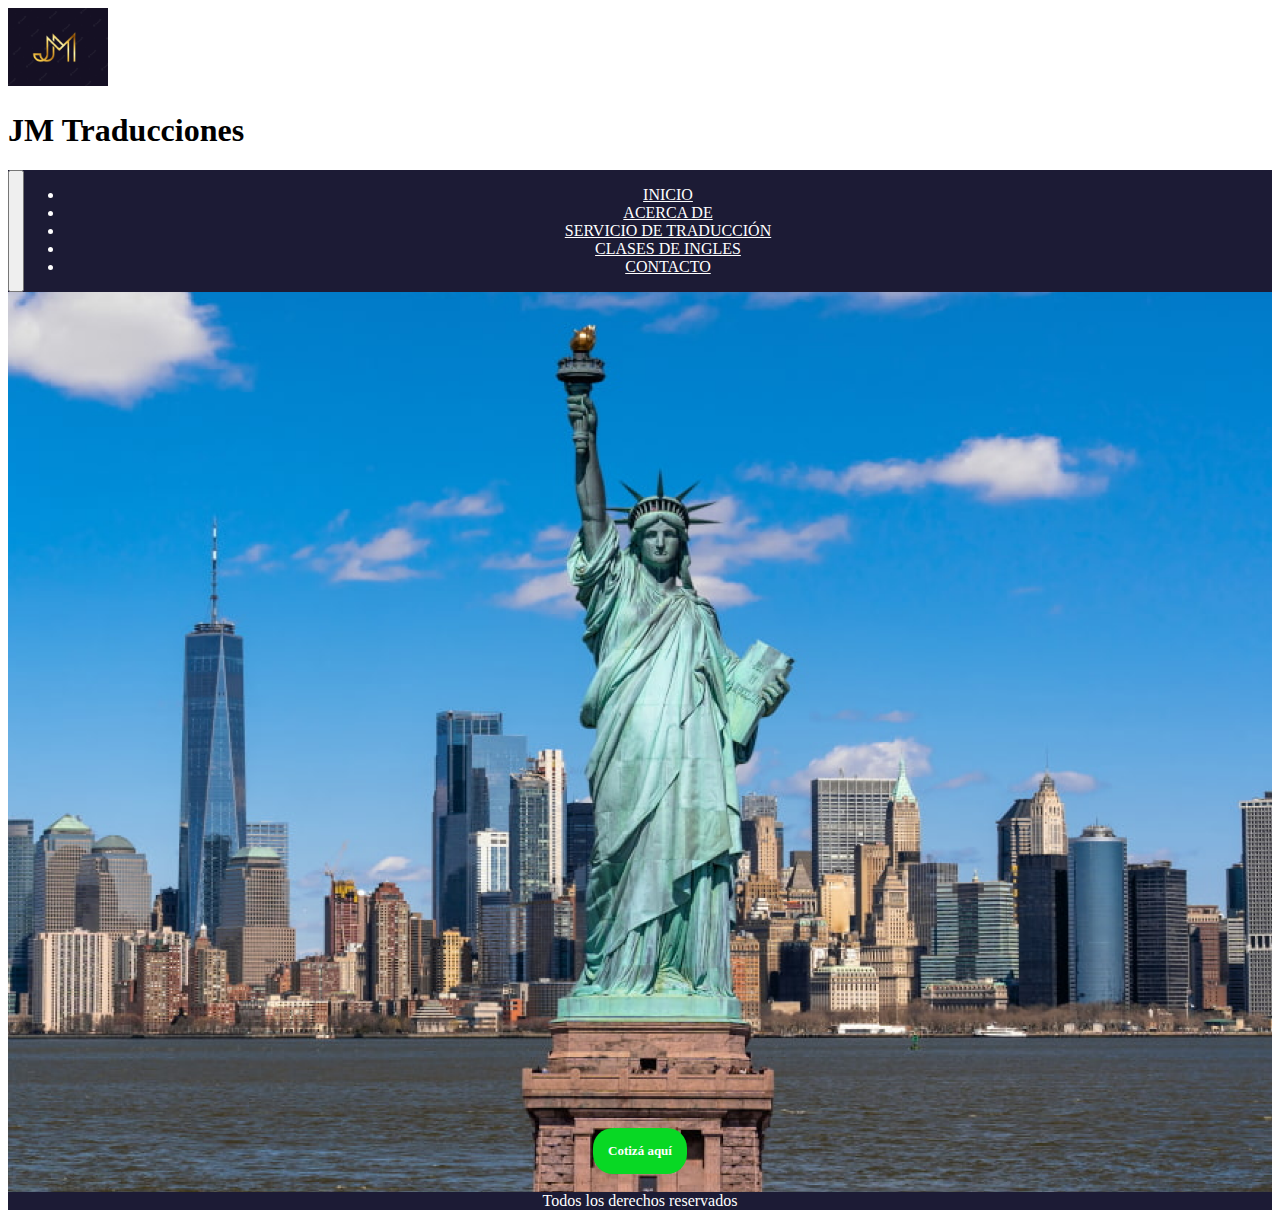
==== index.html @ 0f66285a "first commit" ====
<!DOCTYPE html>
<html lang="es">
<head>
    <meta charset="UTF-8">
    <meta http-equiv="X-UA-Compatible" content="IE=edge">
    <meta name="viewport" content="width=device-width, initial-scale=1.0">
    <title>JM</title>
    <link rel="shortcut icon" href="./img/shortcuts.png">
    <link rel="preconnect" href="https://fonts.googleapis.com">
    <link rel="preconnect" href="https://fonts.gstatic.com" crossorigin>
    <link href="https://fonts.googleapis.com/css2?family=Roboto:wght@300&display=swap" rel="stylesheet">
    <link rel="stylesheet" href="./styles/styles.css">

        <!-- CSS only -->
<link href="https://cdn.jsdelivr.net/npm/bootstrap@5.2.0/dist/css/bootstrap.min.css" rel="stylesheet" 
integrity="sha384-gH2yIJqKdNHPEq0n4Mqa/HGKIhSkIHeL5AyhkYV8i59U5AR6csBvApHHNl/vI1Bx" crossorigin="anonymous">
</head>
<body>
    <header class="container-fluid">
        <div class="row">
            <img  src="./img/jm.png" alt="logoJM" width="100" height="auto" class="col-1 m-0 p-0 img-fluid">
            <h1 id="titulojm" class="col-11 text-center">JM Traducciones</h1>
        </div>
    </header>

    <nav  class="col-12 navbar navbar-expand-lg">
        <div id="barra" class="container-fluid">
            <a class="navbar-brand" href="#">MENU</a>
          <button class="navbar-toggler" type="button" data-bs-toggle="collapse" data-bs-target="#navbarNav" aria-controls="navbarNav" aria-expanded="false" aria-label="Toggle navigation">
            <span id="span" class="navbar-toggler-icon"></span>
          </button>
          <div  class="collapse navbar-collapse" id="navbarNav">
            <ul class="navbar-nav">
              <li class="nav-item">
                <a class="nav-link active text-white mx-5" aria-current="page" href="./index.html">INICIO</a>
              </li>
              <li class="nav-item">
                <a class="nav-link text-white mx-5" href="#">ACERCA DE</a>
              </li>
              <li class="nav-item">
                <a class="nav-link text-white mx-5" href="#">SERVICIO DE TRADUCCIÓN</a>
              </li>
              <li class="nav-item">
                <a class="nav-link  text-white mx-5" href="#">CLASES DE INGLES</a>
              </li>
              </li>
              <li class="nav-item">
                <a class="nav-link  text-white mx-5" href="#">CONTACTO</a>
              </li>
              </ul>
          </div>
        </div>
    </nav>
    <!-- main -->
    <main class="container-fluid">
        <h3 id="bottom"><a class="m-2 p-2 align-items-start" href="https://api.whatsapp.com/send?phone=54911&text=Hola,%20vi%20un%20anuncio%20en%20Facebook%20y%20quisiera%20conocer%20m%C3%A1s%20sobre%20tus%20productos"> Cotizá aquí</a></h3>
    </main>
    <footer class="container-fluid mt-2"> Todos los derechos reservados</footer>

<!-- JS only -->
<script src="https://cdn.jsdelivr.net/npm/bootstrap@5.2.0/dist/js/bootstrap.min.js" integrity="sha384-ODmDIVzN+pFdexxHEHFBQH3/9/vQ9uori45z4JjnFsRydbmQbmL5t1tQ0culUzyK" crossorigin="anonymous"></script>
</body>
</html>
---- styles/styles.css ----
header div h1 {
  align-self: center;
}

footer {
  display: flex;
  justify-content: center;
  color: rgb(255, 255, 255);
  background-color: #1C1B35;
}

#barra {
  display: flex;
  justify-content: center;
  background-color: #1C1B35;
  color: rgb(255, 255, 255);
}
#barra a {
  background-color: #1C1B35;
  color: rgb(255, 255, 255);
}
#barra a:hover {
  background-color: #3d38a8;
}

span {
  background-color: rgb(255, 255, 255);
}

#navbarNav {
  flex: auto;
}
#navbarNav ul {
  flex: auto;
}
#navbarNav ul li {
  flex: auto;
  text-align: center;
}

@media (min-width: 1000px) {
  .navbar-brand {
    display: none;
  }
}
main {
  display: flex;
  justify-content: center;
  align-items: flex-end;
  height: 100vh;
  background-image: url(../img/estatua_libertad.png);
  background-repeat: no-repeat;
  background-position: center;
  background-size: cover;
}

#bottom a {
  display: flex;
  border-radius: 20px;
  padding: 15px;
  font-size: small;
  color: rgb(255, 255, 255);
  text-decoration: none;
  background-color: rgb(8, 216, 36);
}
#bottom a:hover {
  background-color: rgb(19, 102, 44);
}/*# sourceMappingURL=styles.css.map */
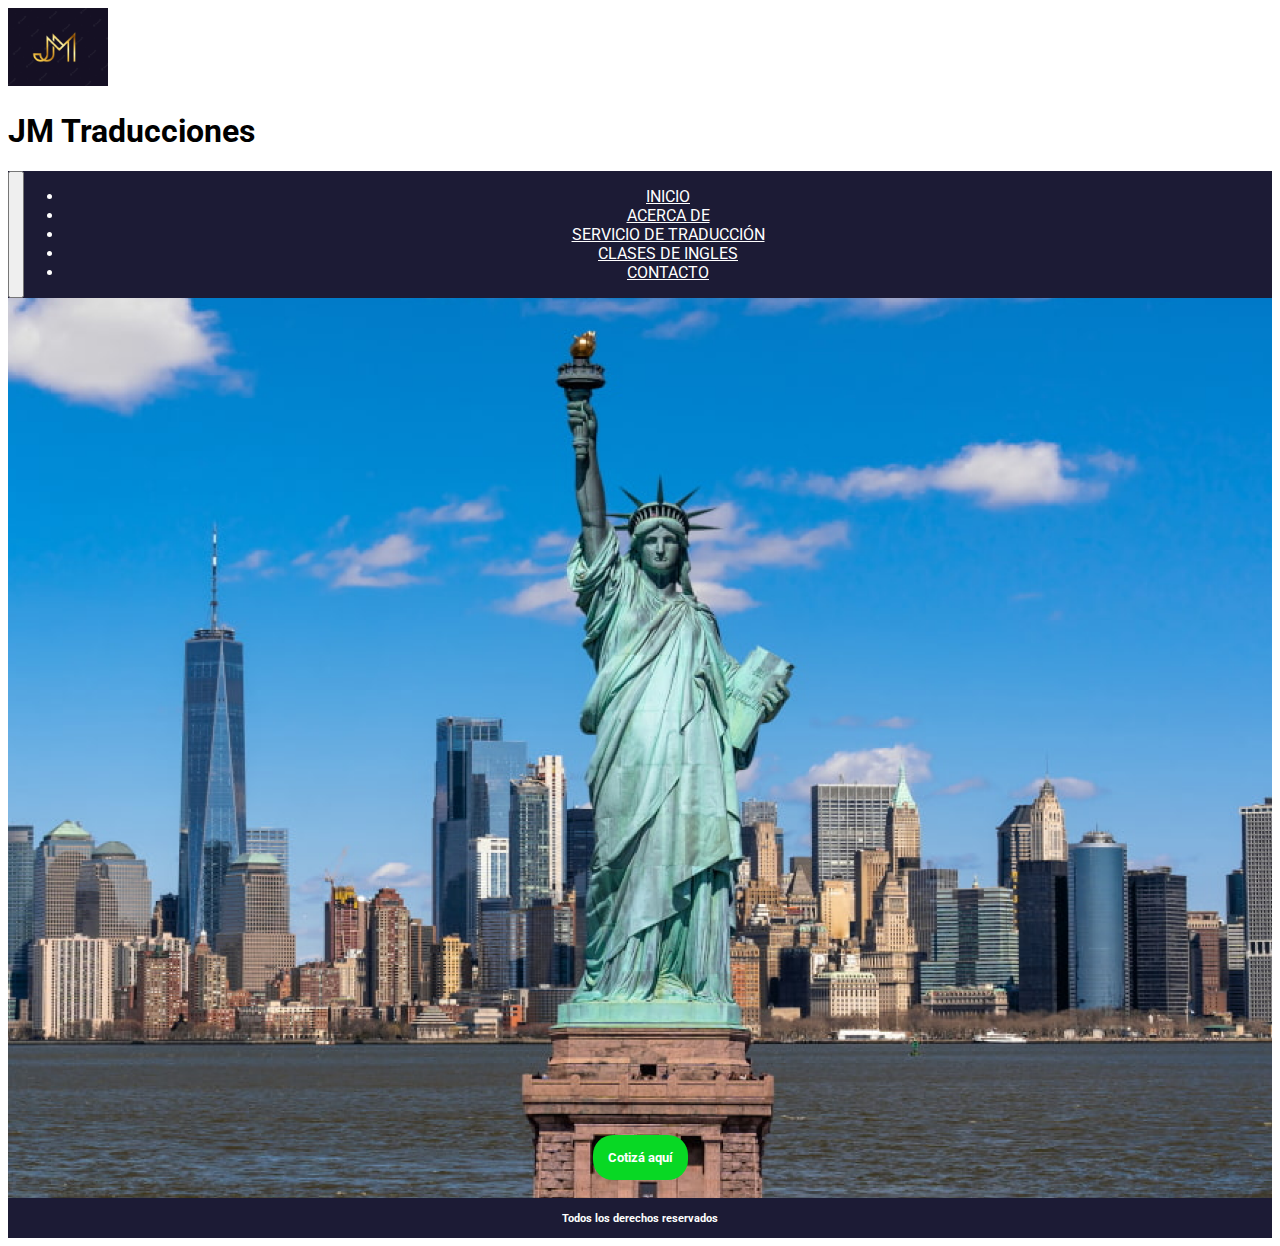
==== commit 6501a3f7: "first commit" ====
--- a/index.html
+++ b/index.html
@@ -4,60 +4,59 @@
     <meta charset="UTF-8">
     <meta http-equiv="X-UA-Compatible" content="IE=edge">
     <meta name="viewport" content="width=device-width, initial-scale=1.0">
-    <title>JM</title>
+    <meta name="description" content="Pagina principal de traducciones en ingles">
+    <meta name="keywords" content="Idioma, ingles, traducciones, clases de ingles">
+    <title>JM - Traducciones</title>
     <link rel="shortcut icon" href="./img/shortcuts.png">
     <link rel="preconnect" href="https://fonts.googleapis.com">
     <link rel="preconnect" href="https://fonts.gstatic.com" crossorigin>
     <link href="https://fonts.googleapis.com/css2?family=Roboto:wght@300&display=swap" rel="stylesheet">
+        <!-- CSS only -->
+    <link href="https://cdn.jsdelivr.net/npm/bootstrap@5.2.0/dist/css/bootstrap.min.css" rel="stylesheet" 
+    integrity="sha384-gH2yIJqKdNHPEq0n4Mqa/HGKIhSkIHeL5AyhkYV8i59U5AR6csBvApHHNl/vI1Bx" crossorigin="anonymous">
     <link rel="stylesheet" href="./styles/styles.css">
-
-        <!-- CSS only -->
-<link href="https://cdn.jsdelivr.net/npm/bootstrap@5.2.0/dist/css/bootstrap.min.css" rel="stylesheet" 
-integrity="sha384-gH2yIJqKdNHPEq0n4Mqa/HGKIhSkIHeL5AyhkYV8i59U5AR6csBvApHHNl/vI1Bx" crossorigin="anonymous">
 </head>
 <body>
-    <header class="container-fluid">
+    <header >
         <div class="row">
-            <img  src="./img/jm.png" alt="logoJM" width="100" height="auto" class="col-1 m-0 p-0 img-fluid">
-            <h1 id="titulojm" class="col-11 text-center">JM Traducciones</h1>
+          <img  src="./img/jm.png" alt="logoJM" width="100" height="auto" class="col-1 m-0 p-0 img-fluid">
+          <h1 id="titulojm" class="col-11 text-center">JM Traducciones</h1>
         </div>
+        <nav  class="col-12 navbar navbar-expand-lg ">
+          <div id="barra" class="container-fluid">
+              <a class="navbar-brand" href="#">MENU</a>
+            <button class="navbar-toggler" type="button" data-bs-toggle="collapse" data-bs-target="#navbarNav" aria-controls="navbarNav" aria-expanded="false" aria-label="Toggle navigation">
+              <span id="span" class="navbar-toggler-icon"></span>
+            </button>
+            <div  class="collapse navbar-collapse" id="navbarNav">
+              <ul class="navbar-nav">
+                <li class="nav-item">
+                  <a class="nav-link active text-white mx-5" aria-current="page" href="./index.html">INICIO</a>
+                </li>
+                <li class="nav-item">
+                  <a class="nav-link text-white mx-5" href="./page/acercaDe.html">ACERCA DE</a>
+                </li>
+                <li class="nav-item">
+                  <a class="nav-link text-white mx-5" href="./page/servicioDeTraduccion.html">SERVICIO DE TRADUCCIÓN</a>
+                </li>
+                <li class="nav-item">
+                  <a class="nav-link  text-white mx-5" href="./page/clasesDeIngles.html">CLASES DE INGLES</a>
+                </li>
+                </li>
+                <li class="nav-item">
+                  <a class="nav-link  text-white mx-5" href="./page/contacto.html">CONTACTO</a>
+                </li>
+                </ul>
+            </div>
+          </div>
+      </nav>
     </header>
-
-    <nav  class="col-12 navbar navbar-expand-lg">
-        <div id="barra" class="container-fluid">
-            <a class="navbar-brand" href="#">MENU</a>
-          <button class="navbar-toggler" type="button" data-bs-toggle="collapse" data-bs-target="#navbarNav" aria-controls="navbarNav" aria-expanded="false" aria-label="Toggle navigation">
-            <span id="span" class="navbar-toggler-icon"></span>
-          </button>
-          <div  class="collapse navbar-collapse" id="navbarNav">
-            <ul class="navbar-nav">
-              <li class="nav-item">
-                <a class="nav-link active text-white mx-5" aria-current="page" href="./index.html">INICIO</a>
-              </li>
-              <li class="nav-item">
-                <a class="nav-link text-white mx-5" href="#">ACERCA DE</a>
-              </li>
-              <li class="nav-item">
-                <a class="nav-link text-white mx-5" href="#">SERVICIO DE TRADUCCIÓN</a>
-              </li>
-              <li class="nav-item">
-                <a class="nav-link  text-white mx-5" href="#">CLASES DE INGLES</a>
-              </li>
-              </li>
-              <li class="nav-item">
-                <a class="nav-link  text-white mx-5" href="#">CONTACTO</a>
-              </li>
-              </ul>
-          </div>
-        </div>
-    </nav>
-    <!-- main -->
-    <main class="container-fluid">
+  <!-- main -->
+  <main class="container-fluid">
         <h3 id="bottom"><a class="m-2 p-2 align-items-start" href="https://api.whatsapp.com/send?phone=54911&text=Hola,%20vi%20un%20anuncio%20en%20Facebook%20y%20quisiera%20conocer%20m%C3%A1s%20sobre%20tus%20productos"> Cotizá aquí</a></h3>
-    </main>
-    <footer class="container-fluid mt-2"> Todos los derechos reservados</footer>
-
-<!-- JS only -->
-<script src="https://cdn.jsdelivr.net/npm/bootstrap@5.2.0/dist/js/bootstrap.min.js" integrity="sha384-ODmDIVzN+pFdexxHEHFBQH3/9/vQ9uori45z4JjnFsRydbmQbmL5t1tQ0culUzyK" crossorigin="anonymous"></script>
+  </main>
+  <footer class="mt-2"><h6> Todos los derechos reservados</h6></footer>
+  <!-- JS only -->
+  <script src="https://cdn.jsdelivr.net/npm/bootstrap@5.2.0/dist/js/bootstrap.min.js" integrity="sha384-ODmDIVzN+pFdexxHEHFBQH3/9/vQ9uori45z4JjnFsRydbmQbmL5t1tQ0culUzyK" crossorigin="anonymous"></script>
 </body>
 </html>--- a/styles/styles.css
+++ b/styles/styles.css
@@ -1,52 +1,20 @@
+.btn {
+  background-color: rgb(124, 180, 184);
+  color: rgb(255, 255, 255);
+  border-color: rgb(255, 255, 255);
+}
+
 header div h1 {
   align-self: center;
 }
 
-footer {
-  display: flex;
-  justify-content: center;
-  color: rgb(255, 255, 255);
-  background-color: #1C1B35;
-}
-
-#barra {
-  display: flex;
-  justify-content: center;
-  background-color: #1C1B35;
-  color: rgb(255, 255, 255);
-}
-#barra a {
-  background-color: #1C1B35;
-  color: rgb(255, 255, 255);
-}
-#barra a:hover {
-  background-color: #3d38a8;
-}
-
-span {
-  background-color: rgb(255, 255, 255);
-}
-
-#navbarNav {
-  flex: auto;
-}
-#navbarNav ul {
-  flex: auto;
-}
-#navbarNav ul li {
-  flex: auto;
-  text-align: center;
-}
-
-@media (min-width: 1000px) {
-  .navbar-brand {
-    display: none;
-  }
-}
 main {
   display: flex;
   justify-content: center;
   align-items: flex-end;
+}
+
+main {
   height: 100vh;
   background-image: url(../img/estatua_libertad.png);
   background-repeat: no-repeat;
@@ -54,6 +22,51 @@
   background-size: cover;
 }
 
+footer {
+  display: flex;
+  justify-content: center;
+  align-items: center;
+  height: 40px;
+  background-color: #1C1B35;
+}
+footer h6 {
+  color: rgb(255, 255, 255);
+}
+
+#barra {
+  display: flex;
+  justify-content: center;
+  background-color: #1C1B35;
+  color: rgb(255, 255, 255);
+}
+#barra a {
+  background-color: #1C1B35;
+  color: rgb(255, 255, 255);
+}
+#barra a:hover {
+  background-color: #3d38a8;
+}
+
+span {
+  background-color: rgb(255, 255, 255);
+}
+
+#navbarNav {
+  flex: auto;
+}
+#navbarNav ul {
+  flex: auto;
+}
+#navbarNav ul li {
+  flex: auto;
+  text-align: center;
+}
+
+@media (min-width: 1000px) {
+  .navbar-brand {
+    display: none;
+  }
+}
 #bottom a {
   display: flex;
   border-radius: 20px;
@@ -65,4 +78,142 @@
 }
 #bottom a:hover {
   background-color: rgb(19, 102, 44);
+}
+
+#formulario {
+  display: flex;
+  justify-content: center;
+  height: 100vh;
+  align-items: center;
+  color: rgb(255, 255, 255);
+}
+#formulario .fonfoform {
+  background-color: #1C1B35;
+  text-decoration: underline;
+  border: 2px solid;
+  padding: 10px;
+}
+
+#cartas {
+  display: flex;
+  flex-direction: row;
+  height: 100vh;
+  margin: auto;
+}
+#cartas #bloqCard {
+  display: flex;
+  justify-content: center;
+  align-items: center;
+  height: 100vh;
+  width: 80%;
+  margin: auto;
+}
+#cartas #bloqCard .card {
+  background-color: #1C1B35;
+  color: white;
+  border: solid 5px rgb(255, 255, 255);
+}
+#cartas #bloqCard .card #mifoto {
+  border: solid 3px white;
+  border-radius: 60px;
+}
+
+#cartas {
+  display: flex;
+  flex-direction: column;
+  justify-content: space-evenly;
+  align-items: center;
+  width: 100vh;
+  height: 100VH;
+}
+#cartas .card {
+  display: flex;
+  justify-content: center;
+  align-items: center;
+  width: 19rem;
+  border: solid 2px black;
+  border-radius: 10px;
+}
+#cartas .card #card-body {
+  margin: 5px;
+  border-radius: 6px;
+  background-color: #1C1B35;
+  color: white;
+}
+#cartas .card #card-body .titulo {
+  color: black;
+  display: flex;
+  align-items: center;
+  align-self: center;
+}
+
+#cartas {
+  display: flex;
+  flex-direction: column;
+  justify-content: space-evenly;
+  align-items: center;
+  width: 100vh;
+  height: 100VH;
+}
+#cartas .card {
+  display: flex;
+  justify-content: center;
+  align-items: center;
+  width: 19rem;
+  border: solid 2px black;
+  border-radius: 10px;
+}
+#cartas .card #card-body {
+  margin: 5px;
+  border-radius: 6px;
+  background-color: #1C1B35;
+  color: white;
+}
+#cartas .card #card-body .titulo {
+  color: black;
+  display: flex;
+  align-items: center;
+  align-self: center;
+}
+
+body {
+  font-family: "Roboto";
+}
+
+@media screen and (min-width: 320px) and (orientation: landscape) {
+  #cartas {
+    font-size: small;
+    margin: auto;
+    display: flex;
+    flex-direction: column;
+    justify-content: space-evenly;
+    align-items: center;
+    width: 100vh;
+    height: 100VH;
+  }
+  #cartas .card {
+    display: flex;
+    justify-content: center;
+    align-items: center;
+    width: 30rem;
+    border: solid 2px black;
+    border-radius: 10px;
+  }
+  #cartas .card #card-body {
+    margin: auto;
+    border-radius: 6px;
+    background-color: #1C1B35;
+    color: white;
+  }
+  #cartas .card #card-body .titulo {
+    color: black;
+    display: flex;
+    align-items: center;
+    align-self: center;
+  }
+}
+@media screen and (min-width: 320px) and (orientation: landscape) {
+  .card {
+    width: 25rem;
+  }
 }/*# sourceMappingURL=styles.css.map */